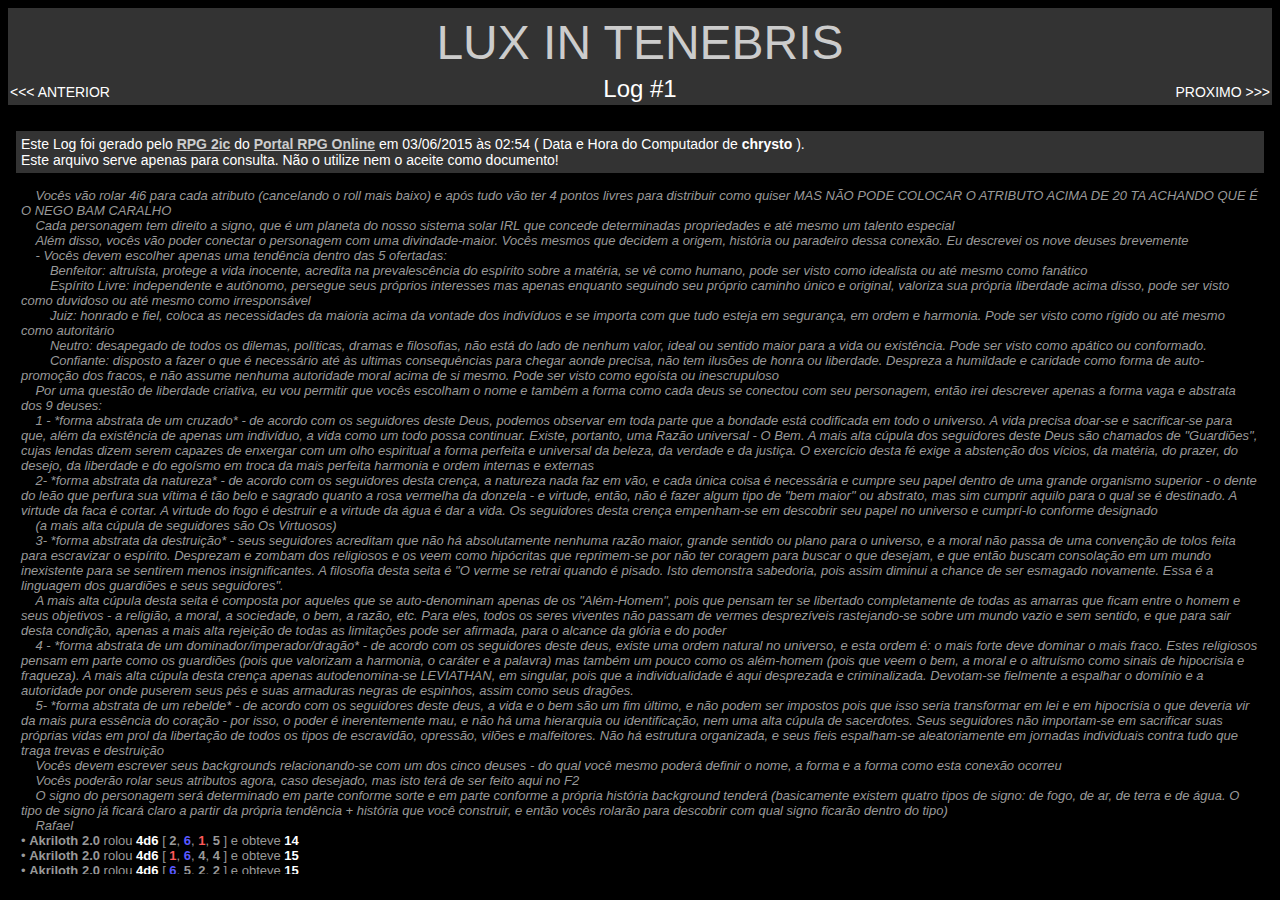
==== index.html @ 8d64e253 "dasdas" ====
<html>
<head>
    <META http-equiv="Content-Type" content="text/html" />
    <TITLE>Lux in Tenebris</TITLE>
	<link href="css/style.css" type="text/css" rel="stylesheet" />
	<script>
		var pos = 1;
		var linkAnt = 'html/0001.html';
		var linkPos = 'html/0002.html';
		var limite = 7;
		function voltar(){
			if(pos != 1){
				document.getElementById("conteudo").src = linkAnt;
				pos--;
				getLink();
			}
		}
		function avancar(){
			if(pos != limite){
				document.getElementById("conteudo").src = linkPos;
				pos++;
				getLink();
			}
		}
		function getLink(){
			if(pos < 10){
					linkAnt = "html/000"+ (pos-1) +".html";
				}else{
					if(pos < 100){
						linkAnt = "html/00"+ (pos-1) +".html";
					}else{
						if(pos < 1000){
							linkAnt = "html/0"+ (pos-1) +".html";
						}	
					}
				}
				if(pos < 10){
					linkPos = "html/000"+ (pos+1) +".html";
				}else{
					if(pos < 100){
						linkPos = "html/000"+ (pos+1) +".html";
					}else{
						if(pos < 1000){
							linkPos = "html/000"+ (pos+1) +".html";
						}	
					}
				}
				document.getElementById('subtitulo').innerHTML="Log #" + pos;
		}
	</script>
</head>
<body height="100%">
	<div>
		<p id="titulo" align="center">LUX IN TENEBRIS</p>
		<ul>
			<li><a id="anterior" onclick="voltar()"><<< ANTERIOR</a></li>
			<li><span id="subtitulo">Log #1</span></li>
			<li><a id="proximo" onclick="avancar()">PROXIMO >>></a></li>
		</ul>
	</div>
	<br/>
	<iframe src="html/0001.html" id="conteudo" width="100%" frameborder=0 height="85%" />
</body>
</html>
---- css/style.css ----
body{
	Background-Color:#000000; 
	color:#FFFFFF; 
}
a:link {
    color: #CCCCCC;
}
a:visited {
    color: #CCCCCC;
}
a:active {
    color: #CCCCCC;
}
div {
	Background-Color:#333333;
	padding:2px;
	font-family:Arial;
	font-size:14px;
}

#titulo{
	color:#CCCCCC;
	font-size:48px;
	margin:5px;
}

ul{
    display: table;
    width: 100%;
	margin:0;
	padding:0;
    table-layout: fixed;
}

ul li{
	display: table-cell;
}

ul a {
    display: block;
	-webkit-touch-callout: none;
    -webkit-user-select: none;
    -khtml-user-select: none;
    -moz-user-select: none;
    -ms-user-select: none;
    user-select: none;
}
ul span {
    display: block;
    text-align: center;
	font-size: 24px;
}

#anterior{
    text-align: left;
}

#proximo{
    text-align: right;
}
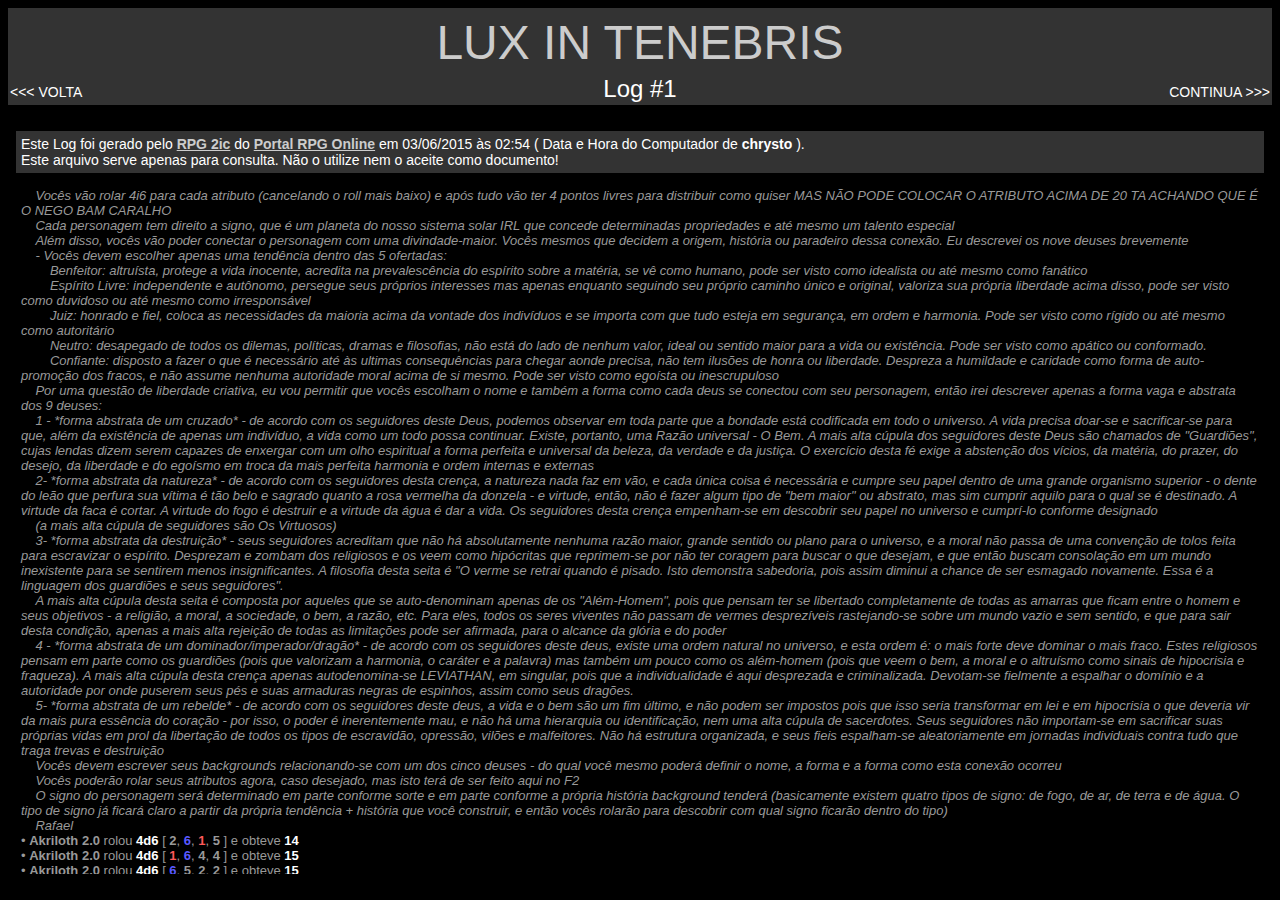
==== commit 8e3ac7d0: "dasdas" ====
--- a/index.html
+++ b/index.html
@@ -53,9 +53,9 @@
 	<div>
 		<p id="titulo" align="center">LUX IN TENEBRIS</p>
 		<ul>
-			<li><a id="anterior" onclick="voltar()"><<< ANTERIOR</a></li>
+			<li><a id="anterior" onclick="voltar()"><<< VOLTA</a></li>
 			<li><span id="subtitulo">Log #1</span></li>
-			<li><a id="proximo" onclick="avancar()">PROXIMO >>></a></li>
+			<li><a id="proximo" onclick="avancar()">CONTINUA >>></a></li>
 		</ul>
 	</div>
 	<br/>
